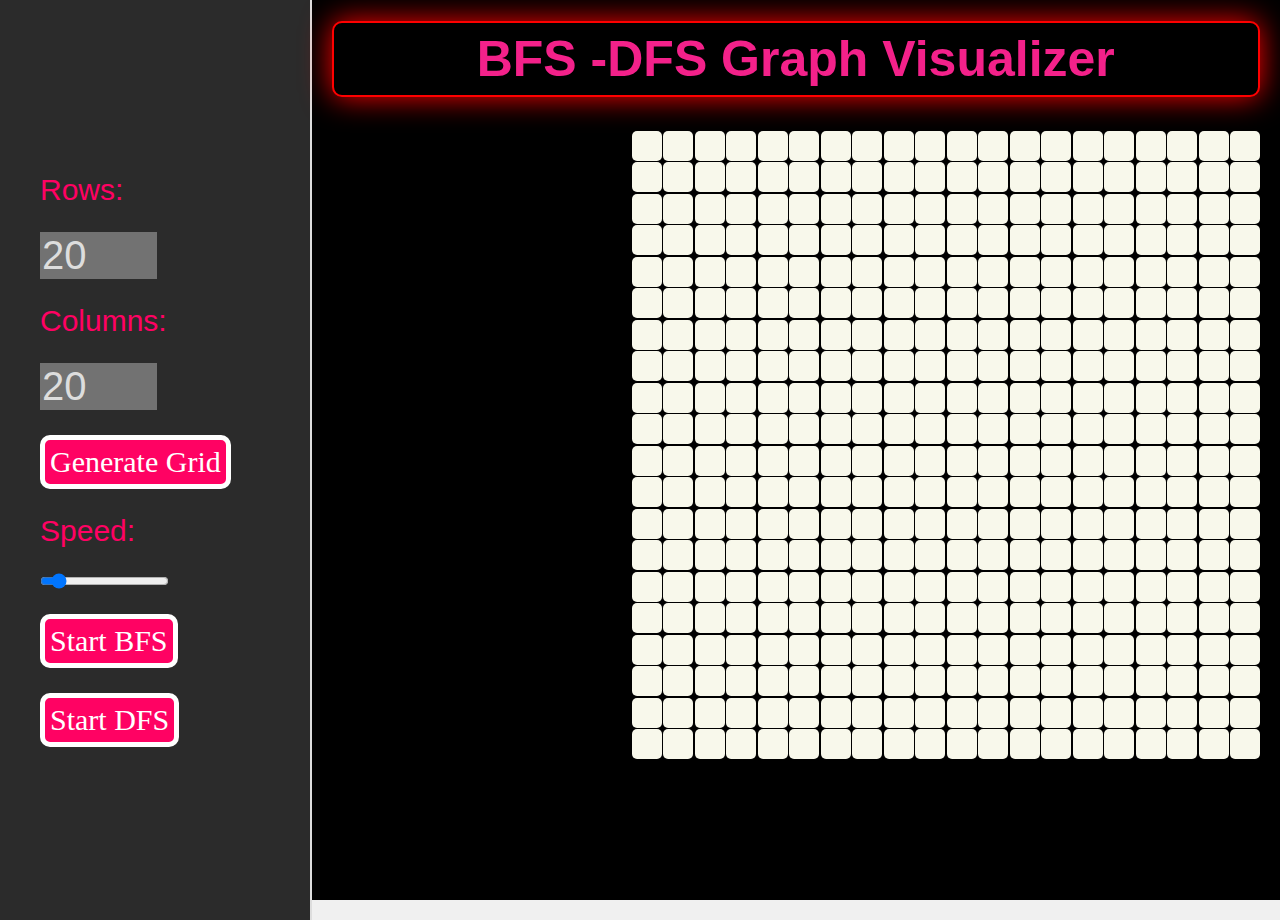
==== index.html @ 4ece8183 "First" ====
<!DOCTYPE html>
<html lang="en">
<head>
    <meta charset="UTF-8">
    <meta name="viewport" content="width=device-width, initial-scale=1.0">
    <title>BFS Graph Visualizer</title>
    <link rel="stylesheet" href="styles.css">
</head>
<body>
    <div class="sidebar">
        <p id="step"></p>
        <label for="rows" style="">Rows:</label>
        <input type="number" id="rows" name="rows" value="20" min="5" max="50">
        <label for="cols">Columns:</label>
        <input type="number" id="cols" name="cols" value="20" min="5" max="50">
        <button onclick="generateGrid()">Generate Grid</button>
        <label for="speed">Speed:</label>
        <input type="range" id="speed" name="speed" min="1" max="200" value="20" onchange="speedChange()">
        <button onclick="startBFS()">Start BFS</button>
        <button onclick="startDFS()">Start DFS</button>
    </div>
    <div class="container">
        <h1>BFS -DFS Graph Visualizer</h1>
        <div class="grid" id="grid"></div>
    </div>
    <script src="script.js"></script>
</body>
</html>
---- styles.css ----
body {
    display: flex;
    height: 100vh;
    margin: 0;
    font-family: Arial, sans-serif;
    background-color: #f0f0f0;
}

.sidebar {
    align-content: center;
    color: white;
    font-size: 25px;
    width: 300px;
    height: 100vh;
    padding: 10px;
    background-color: #2b2b2b;
    border-right: 2px solid #ddd;
}

.sidebar button, .sidebar label, .sidebar input {
    display: block;
    margin: 25px 30px;
}

.container {
    background-color: #000000;
    flex-grow: 1;
    text-align: center;
    padding: 20px;
}

.grid {
    display: grid;
    gap: 1.5px;
    margin-left: 300px;
}

.cell {
    width: 30px;
    height: 30px;
    background-color: #f8f8eb;
    cursor: pointer;
    display: flex;
    justify-content: center;
    align-items: center;
    border-radius: 5px;
    &:hover{
        background-color: #fccee0;
        box-shadow: 0px 0px 20px rgb(17, 140, 255);
        border:3px solid rgb(253, 16, 16) #ff0263;
    }
}

.cell.source {
    background-color: #4caf50;
}

.cell.destination {
    background-color: #f44336;
}

.cell.visited {
    background-color: #2196f3;
}

.cell p {
    margin: 0;
    color: white;
    font-weight: bold;
}

button{
    height: fit-content;
    padding: 5px;
    width: fit-content;
    cursor: pointer;
    font-family:'Times New Roman', Times, serif;
    font-size: 30px;
    color: white;
    background-color: #ff0263;
    border: 5px solid white;
    border-radius: 10px;
    &:hover{
        box-shadow: 0px 0px 30px #ff0263;
    }
}

.container h1{
    background-color: #000000;
    border-radius: 10px;
    margin-top: 1px;
    padding: 7px;
    font-size: 50px;
    color:#f3218a;
    border: 2px solid red;
    box-shadow: 0px 0px 30px red;
}
label{
    font-size: 30px; color: rgb(255, 1, 99);
}
input{
    background-color: #727272;
    color: #ddd;
    font-size: 40px;
    border:none
}
p{
    text-align: center;
    color: #ff0077;
}
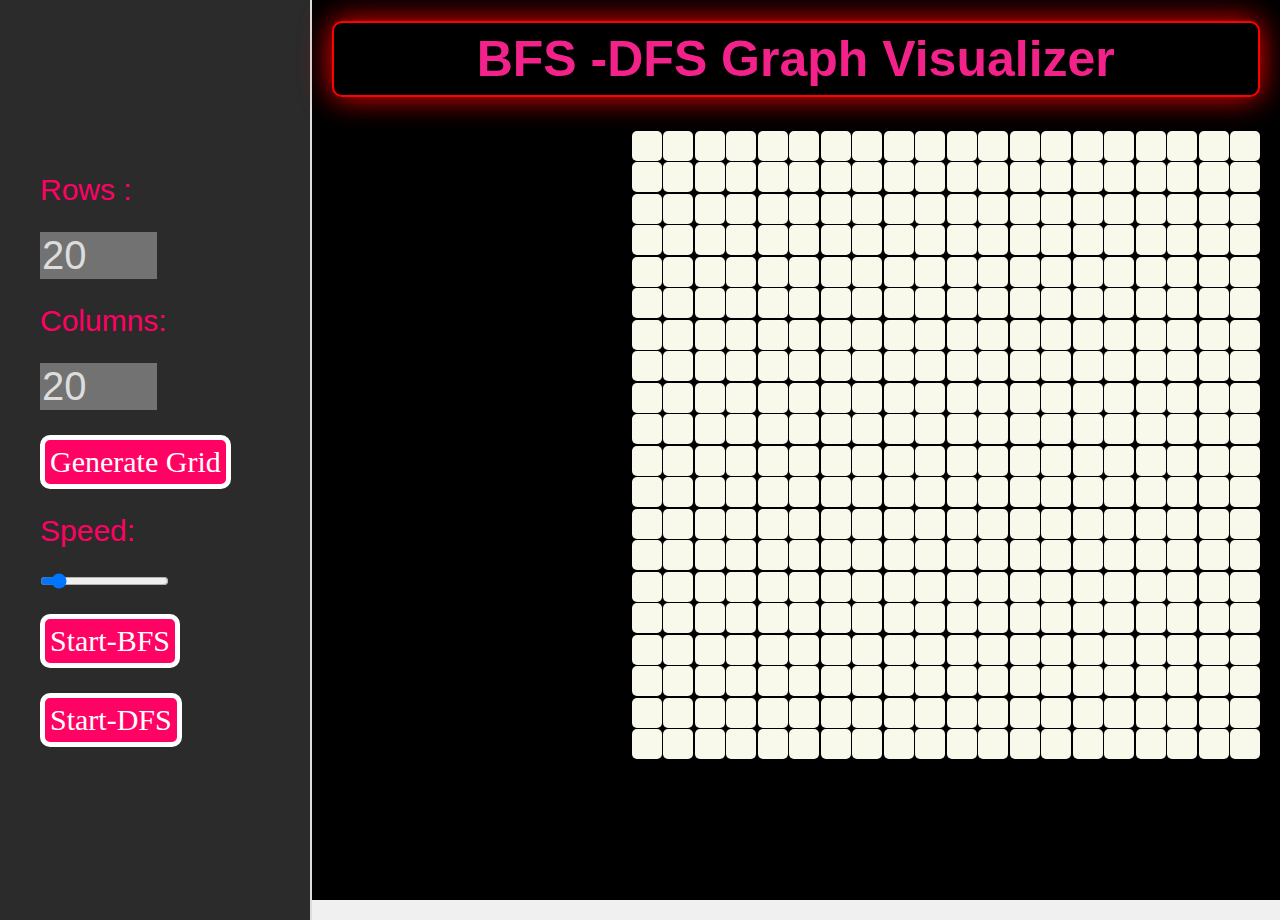
==== commit 3ffdb1fa: "Initial" ====
--- a/index.html
+++ b/index.html
@@ -9,15 +9,15 @@
 <body>
     <div class="sidebar">
         <p id="step"></p>
-        <label for="rows" style="">Rows:</label>
+        <label for="rows" >Rows  :</label>
         <input type="number" id="rows" name="rows" value="20" min="5" max="50">
         <label for="cols">Columns:</label>
         <input type="number" id="cols" name="cols" value="20" min="5" max="50">
         <button onclick="generateGrid()">Generate Grid</button>
         <label for="speed">Speed:</label>
         <input type="range" id="speed" name="speed" min="1" max="200" value="20" onchange="speedChange()">
-        <button onclick="startBFS()">Start BFS</button>
-        <button onclick="startDFS()">Start DFS</button>
+        <button onclick="startBFS()">Start-BFS</button>
+        <button onclick="startDFS()">Start-DFS</button>
     </div>
     <div class="container">
         <h1>BFS -DFS Graph Visualizer</h1>
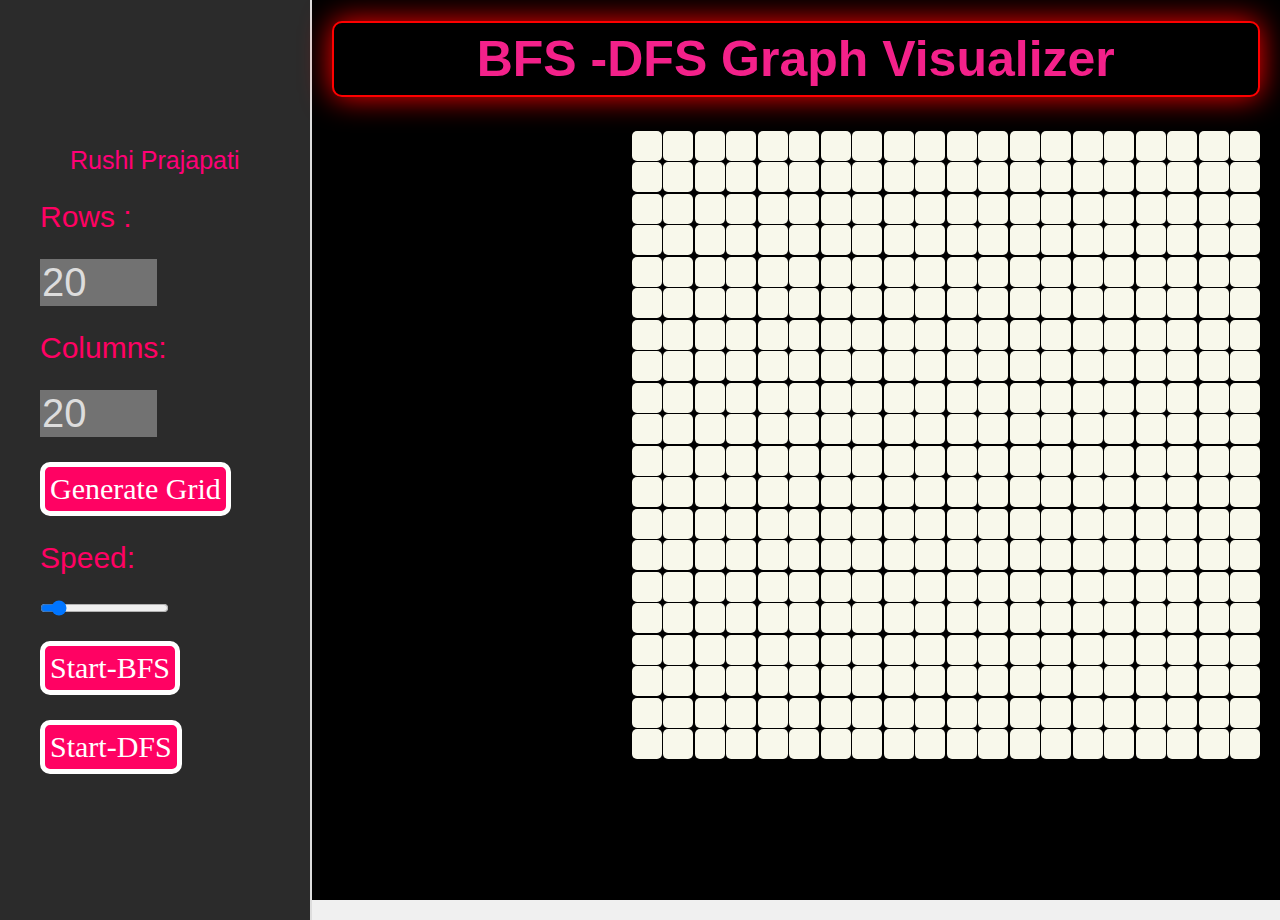
==== commit 8b6b3879: "New Changes" ====
--- a/index.html
+++ b/index.html
@@ -8,8 +8,8 @@
 </head>
 <body>
     <div class="sidebar">
-        <p id="step"></p>
-        <label for="rows" >Rows  :</label>
+        <p id="step">Rushi Prajapati</p>
+        <label for="rows" >Rows  : </label>
         <input type="number" id="rows" name="rows" value="20" min="5" max="50">
         <label for="cols">Columns:</label>
         <input type="number" id="cols" name="cols" value="20" min="5" max="50">
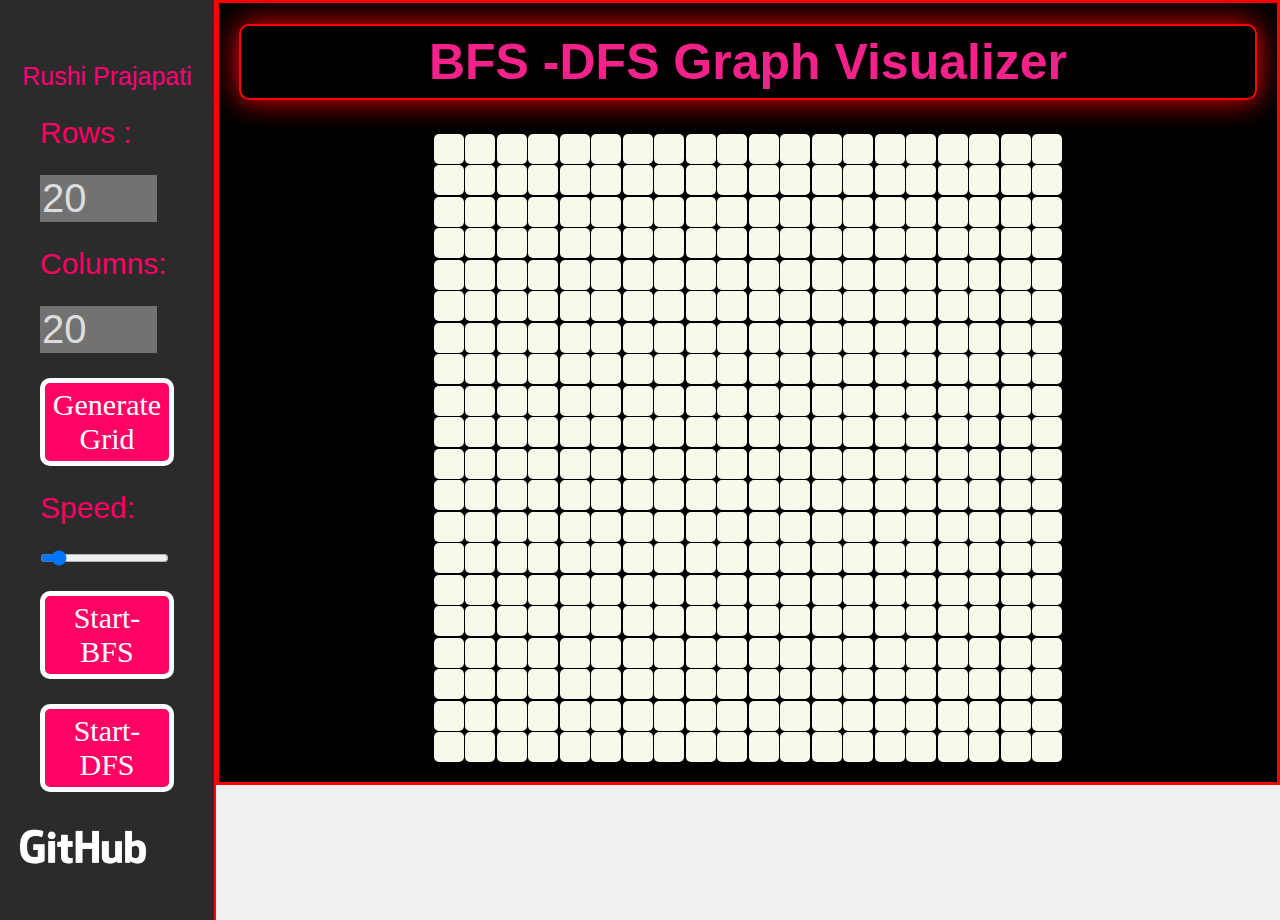
==== commit 2eb3090e: "last commit" ====
--- a/index.html
+++ b/index.html
@@ -18,6 +18,9 @@
         <input type="range" id="speed" name="speed" min="1" max="200" value="20" onchange="speedChange()">
         <button onclick="startBFS()">Start-BFS</button>
         <button onclick="startDFS()">Start-DFS</button>
+        <div style="margin-bottom: 0;">
+            <a href="https://github.com/rushiprajapati1704/GraphViz" target="_blank"><img src="./GitHub_Logo_White.png"></a>
+        </div>
     </div>
     <div class="container">
         <h1>BFS -DFS Graph Visualizer</h1>
--- a/styles.css
+++ b/styles.css
@@ -1,6 +1,7 @@
 body {
     display: flex;
-    height: 100vh;
+    height: 100%;
+    width: 100vw;
     margin: 0;
     font-family: Arial, sans-serif;
     background-color: #f0f0f0;
@@ -14,7 +15,7 @@
     height: 100vh;
     padding: 10px;
     background-color: #2b2b2b;
-    border-right: 2px solid #ddd;
+    border-right: 2px solid #ff0000;
 }
 
 .sidebar button, .sidebar label, .sidebar input {
@@ -24,15 +25,23 @@
 
 .container {
     background-color: #000000;
+    border: 3px solid red;
+    height: 100vh;
     flex-grow: 1;
+    width: fit-content;
     text-align: center;
+    display: flex;
+    flex-direction: column;
+    justify-content: center;
+    align-items: center;
     padding: 20px;
+    height: 100%;
 }
 
 .grid {
     display: grid;
     gap: 1.5px;
-    margin-left: 300px;
+    /* margin-left: 300px; */
 }
 
 .cell {
@@ -89,6 +98,7 @@
     background-color: #000000;
     border-radius: 10px;
     margin-top: 1px;
+    width: 1000px;
     padding: 7px;
     font-size: 50px;
     color:#f3218a;
@@ -107,4 +117,8 @@
 p{
     text-align: center;
     color: #ff0077;
+}
+img{
+    height: 60px;
+    
 }